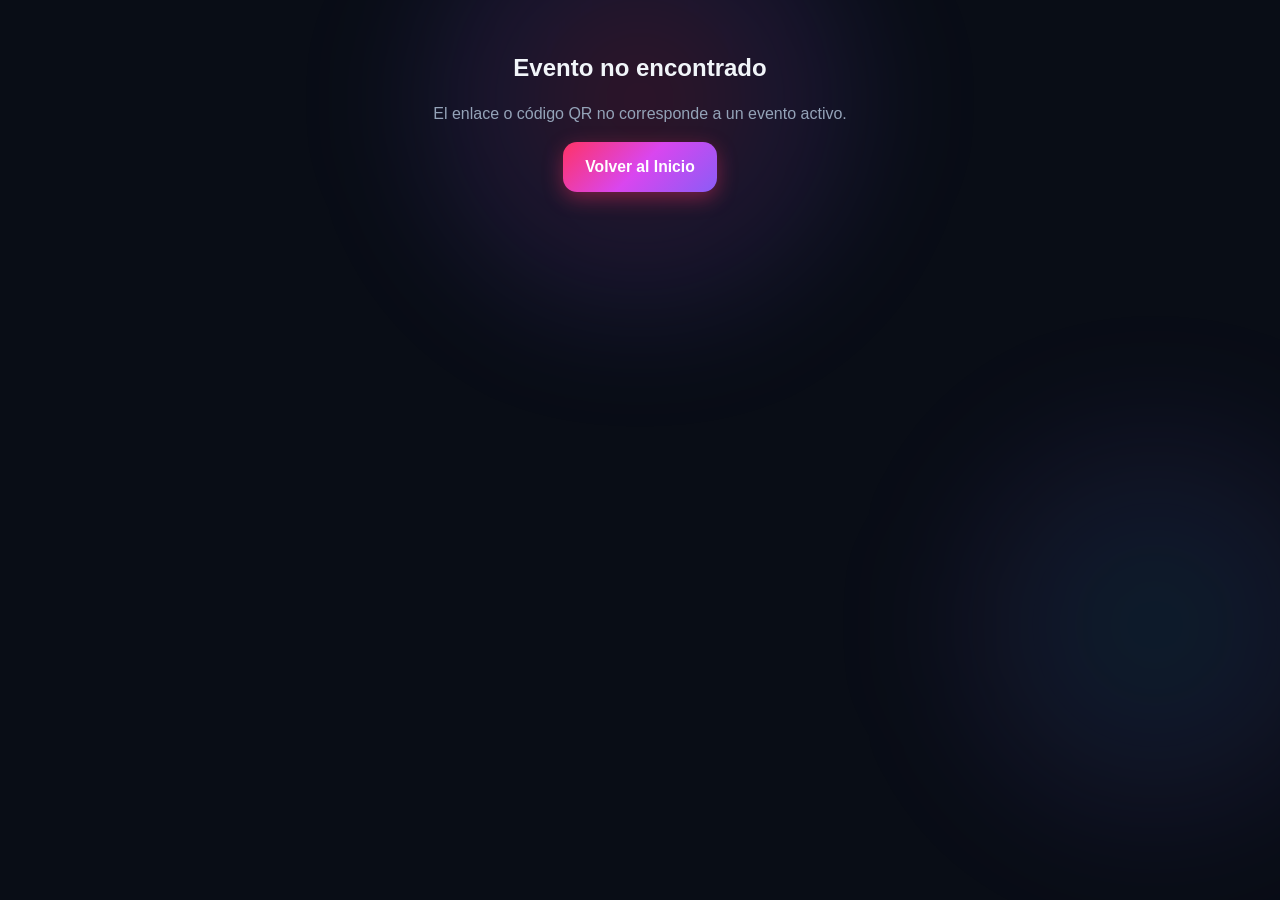
==== static/event.html @ 4b46429e "Experience your best moments with us! - Plataforma de álbum con QR para eventos" ====
<!DOCTYPE html>
<html lang="es">
<head>
  <meta charset="UTF-8">
  <meta name="viewport" content="width=device-width, initial-scale=1.0, maximum-scale=1.0, user-scalable=no">
  <title>Experience your best moments with us! - Álbum del Evento</title>
  <link rel="stylesheet" href="/static/css/styles.css">
</head>
<body>
  <div class="container">
    <!-- Barra Superior de Marca -->
    <header class="header">
      <a href="/" class="brand-wrapper">
        <div class="brand-icon" style="width: 38px; height: 38px; font-size: 1.2rem;">✨</div>
        <div class="brand-text">
          <span class="brand-title" style="font-size: 1rem;">Experience your best moments with us!</span>
          <span class="brand-slogan">Álbum Compartido en Vivo</span>
        </div>
      </a>
      
      <!-- Identidad del Invitado -->
      <div class="guest-pill" onclick="promptGuestName(true)">
        <span>👤</span>
        <span id="guestNameDisplay">Mi Nombre</span>
        <span style="font-size: 0.7rem; opacity: 0.8;">✏️</span>
      </div>
    </header>

    <!-- Banner Central del Evento -->
    <section class="glass-card" style="text-align: center; padding: 26px 18px; margin-bottom: 22px;">
      <span class="hero-pill" id="eventPillBadge">🎉 Celebración en Vivo</span>
      <h1 class="card-title" id="eventTitleText" style="font-size: 2rem; justify-content: center; margin-bottom: 8px;">
        Cargando evento...
      </h1>
      <div style="display: flex; justify-content: center; gap: 16px; flex-wrap: wrap; color: #94a3b8; font-size: 0.9rem; margin-bottom: 12px;">
        <span id="eventDateText"></span>
        <span id="eventLocationText"></span>
      </div>
      <p id="eventDescriptionText" style="display: none; color: #cbd5e1; font-size: 0.98rem; max-width: 620px; margin: 0 auto 16px; line-height: 1.5;"></p>
      
      <!-- Enlaces Rápidos del Anfitrión -->
      <div style="display: flex; justify-content: center; gap: 10px; flex-wrap: wrap; margin-top: 14px;">
        <a id="linkPoster" href="#" target="_blank" class="btn btn-secondary" style="padding: 8px 14px; font-size: 0.82rem;">
          🖨️ Cartel QR Mesas
        </a>
        <a id="linkSlideshow" href="#" target="_blank" class="btn btn-secondary" style="padding: 8px 14px; font-size: 0.82rem;">
          📺 Pantalla / TV en Vivo
        </a>
        <button onclick="downloadAllZip()" class="btn btn-outline" style="padding: 8px 14px; font-size: 0.82rem;">
          📦 Descargar Todo (ZIP)
        </button>
      </div>
    </section>

    <!-- Botones de Acción Gráficos Gigantes (Cámara y Galería) -->
    <div class="action-cards-grid">
      <!-- Botón 1: Cámara en Vivo -->
      <label for="cameraInput" class="action-card action-camera">
        <span class="card-icon">📸</span>
        <span class="card-main-text">Tomar Foto / Video</span>
        <span class="card-sub-text">Abre la cámara al instante</span>
      </label>
      <input type="file" id="cameraInput" accept="image/*,video/*" capture="environment" style="display: none;">

      <!-- Botón 2: Galería del Celular -->
      <label for="galleryInput" class="action-card action-gallery">
        <span class="card-icon">🖼️</span>
        <span class="card-main-text">Subir de Galería</span>
        <span class="card-sub-text">Selecciona varias fotos</span>
      </label>
      <input type="file" id="galleryInput" accept="image/*,video/*" multiple style="display: none;">
    </div>

    <!-- Barra de Progreso Dinámica durante la subida -->
    <div class="upload-progress-container" id="uploadProgressCard">
      <div style="display: flex; justify-content: space-between; font-weight: 700; font-size: 0.95rem;">
        <span id="uploadProgressStatus">Subiendo recuerdo...</span>
        <span id="uploadProgressPercent" style="color: var(--primary);">0%</span>
      </div>
      <div class="progress-bar-outer">
        <div class="progress-bar-inner" id="uploadProgressBar"></div>
      </div>
    </div>

    <!-- Barra de Filtros y Contador de Recuerdos -->
    <div class="stats-bar">
      <div class="filter-pills">
        <button class="filter-btn active" data-filter="all" onclick="setFilter('all')">Todos</button>
        <button class="filter-btn" data-filter="image" onclick="setFilter('image')">Fotos</button>
        <button class="filter-btn" data-filter="video" onclick="setFilter('video')">Videos</button>
      </div>
      <div id="mediaCountText" style="font-size: 0.88rem; color: #cbd5e1; font-weight: 700;">
        0 recuerdos compartidos
      </div>
    </div>

    <!-- Cuadrícula Dinámica de la Galería -->
    <div class="gallery-grid" id="galleryGrid"></div>

    <!-- Estado Vacío Invitador -->
    <div class="glass-card" id="emptyGalleryState" style="display: none; text-align: center; padding: 48px 20px;">
      <div style="font-size: 3.5rem; margin-bottom: 12px;">📷 ✨</div>
      <h3 style="font-size: 1.3rem; color: #fff; font-weight: 800; margin-bottom: 8px;">
        ¡Sé el primero en compartir un momento!
      </h3>
      <p style="color: #94a3b8; max-width: 480px; margin: 0 auto 20px; font-size: 0.95rem;">
        Toca los botones superiores para activar tu cámara o subir fotos desde tu celular. ¡Todos los invitados podrán verlos en vivo!
      </p>
    </div>
  </div>

  <!-- Visor Lightbox Pantalla Completa -->
  <div class="modal-overlay" id="lightboxModal" onclick="closeLightbox()">
    <div class="lightbox-content" onclick="event.stopPropagation()">
      <button class="lightbox-close" onclick="closeLightbox()">&times;</button>
      <div id="lightboxMediaContainer"></div>
      
      <div class="lightbox-controls">
        <span id="lightboxUploader" style="font-size: 0.92rem; font-weight: 700; color: #f8fafc;"></span>
        <div style="display: flex; gap: 8px;">
          <a id="lightboxDownloadBtn" href="#" download class="btn btn-secondary" style="padding: 7px 14px; font-size: 0.84rem;">
            ⬇️ Guardar
          </a>
          <button onclick="deleteCurrentLightboxMedia()" class="btn btn-danger" style="padding: 7px 14px; font-size: 0.84rem;" title="Eliminar (requiere PIN)">
            🗑️
          </button>
        </div>
      </div>

      <div style="display: flex; justify-content: space-between; width: 100%; margin-top: 14px;">
        <button class="btn btn-secondary" onclick="prevLightbox()" style="padding: 10px 18px;">◀ Anterior</button>
        <button class="btn btn-secondary" onclick="nextLightbox()" style="padding: 10px 18px;">Siguiente ▶</button>
      </div>
    </div>
  </div>

  <!-- Barra Flotante Inferior en Pantallas Móviles -->
  <div class="mobile-bottom-bar">
    <label for="cameraInput" class="bottom-action-btn" style="cursor: pointer;">
      <span class="btn-icon">📸</span>
      <span>Cámara</span>
    </label>
    <label for="galleryInput" class="bottom-action-btn" style="cursor: pointer;">
      <span class="btn-icon">📁</span>
      <span>Galería</span>
    </label>
    <button class="bottom-action-btn" onclick="loadEventData()">
      <span class="btn-icon">🔄</span>
      <span>Actualizar</span>
    </button>
    <button class="bottom-action-btn" onclick="promptGuestName(true)">
      <span class="btn-icon">👤</span>
      <span>Mi Nombre</span>
    </button>
  </div>

  <script src="/static/js/app.js"></script>
  <script>
    document.addEventListener("DOMContentLoaded", () => {
      initEventPage();
    });
  </script>
</body>
</html>
---- static/css/styles.css ----
/* ========================================================
   Experience your best moments with us!
   Design System: Dynamic, Graphic & Modern UI
   ======================================================== */

:root {
  --primary: #ff3366;           /* Rosa neón vibrante */
  --primary-glow: rgba(255, 51, 102, 0.4);
  --secondary: #8b5cf6;         /* Violeta mágico */
  --secondary-glow: rgba(139, 92, 246, 0.35);
  --accent: #06b6d4;            /* Cyan energético */
  --gold: #f59e0b;              /* Oro festivo */
  --gold-glow: rgba(245, 158, 11, 0.4);
  
  --bg-deep: #090d16;           /* Fondo ultra oscuro moderno */
  --bg-card: rgba(22, 27, 46, 0.75);
  --bg-card-hover: rgba(30, 38, 66, 0.85);
  --border-glass: rgba(255, 255, 255, 0.12);
  --border-glass-glow: rgba(255, 51, 102, 0.3);

  --text-pure: #ffffff;
  --text-main: #f1f5f9;
  --text-muted: #94a3b8;
  --text-dim: #64748b;

  --radius-xl: 24px;
  --radius-lg: 18px;
  --radius-md: 14px;
  --radius-sm: 10px;
  --shadow-card: 0 16px 36px -10px rgba(0, 0, 0, 0.5), 0 0 0 1px rgba(255, 255, 255, 0.08);
}

* {
  box-sizing: border-box;
  margin: 0;
  padding: 0;
  -webkit-tap-highlight-color: transparent;
}

body {
  font-family: -apple-system, BlinkMacSystemFont, "Segoe UI", Roboto, "Helvetica Neue", Arial, sans-serif;
  background-color: var(--bg-deep);
  color: var(--text-main);
  line-height: 1.5;
  min-height: 100vh;
  position: relative;
  overflow-x: hidden;
  padding-bottom: 90px;
}

/* Efectos de Iluminación Ambiental (Orbes de Gradiente de Fondo) */
body::before {
  content: "";
  position: fixed;
  top: -150px;
  left: 50%;
  transform: translateX(-50%);
  width: 600px;
  height: 500px;
  background: radial-gradient(circle, rgba(255, 51, 102, 0.18) 0%, rgba(139, 92, 246, 0.12) 40%, rgba(9, 13, 22, 0) 70%);
  z-index: -1;
  pointer-events: none;
  filter: blur(50px);
}

body::after {
  content: "";
  position: fixed;
  bottom: 50px;
  right: -100px;
  width: 450px;
  height: 450px;
  background: radial-gradient(circle, rgba(6, 182, 212, 0.12) 0%, rgba(139, 92, 246, 0.08) 50%, rgba(9, 13, 22, 0) 75%);
  z-index: -1;
  pointer-events: none;
  filter: blur(60px);
}

/* Enlaces */
a {
  color: inherit;
  text-decoration: none;
}

/* Contenedor */
.container {
  max-width: 1020px;
  margin: 0 auto;
  padding: 16px 20px;
}

/* Cabecera Principal */
.header {
  display: flex;
  align-items: center;
  justify-content: space-between;
  padding: 14px 0 20px;
  border-bottom: 1px solid var(--border-glass);
  margin-bottom: 24px;
}

.brand-wrapper {
  display: flex;
  align-items: center;
  gap: 12px;
}

.brand-icon {
  display: flex;
  align-items: center;
  justify-content: center;
  width: 44px;
  height: 44px;
  background: linear-gradient(135deg, var(--primary), var(--secondary));
  border-radius: 14px;
  font-size: 1.4rem;
  box-shadow: 0 6px 18px var(--primary-glow);
  animation: pulseGlow 4s infinite ease-in-out;
}

.brand-text {
  display: flex;
  flex-direction: column;
}

.brand-title {
  font-size: 1.15rem;
  font-weight: 900;
  letter-spacing: -0.02em;
  background: linear-gradient(135deg, #ffffff 30%, #ffd1dc 70%, #c4b5fd 100%);
  -webkit-background-clip: text;
  -webkit-text-fill-color: transparent;
  line-height: 1.2;
}

.brand-slogan {
  font-size: 0.76rem;
  color: var(--text-muted);
  font-weight: 500;
  letter-spacing: 0.02em;
}

/* Tarjetas con Efecto Glassmorphism */
.glass-card {
  background: var(--bg-card);
  backdrop-filter: blur(18px);
  -webkit-backdrop-filter: blur(18px);
  border: 1px solid var(--border-glass);
  border-radius: var(--radius-xl);
  padding: 26px;
  margin-bottom: 24px;
  box-shadow: var(--shadow-card);
  transition: transform 0.25s cubic-bezier(0.16, 1, 0.3, 1), border-color 0.25s ease;
  position: relative;
  overflow: hidden;
}

.glass-card::before {
  content: "";
  position: absolute;
  top: 0;
  left: 0;
  right: 0;
  height: 2px;
  background: linear-gradient(90deg, transparent, rgba(255, 255, 255, 0.25), transparent);
}

.card-title {
  font-size: 1.4rem;
  font-weight: 800;
  letter-spacing: -0.02em;
  margin-bottom: 6px;
  color: var(--text-pure);
  display: flex;
  align-items: center;
  gap: 8px;
}

.card-subtitle {
  color: var(--text-muted);
  font-size: 0.95rem;
  margin-bottom: 22px;
  line-height: 1.4;
}

/* Hero Decorativo */
.hero-banner {
  text-align: center;
  padding: 40px 24px;
  background: linear-gradient(145deg, rgba(255, 51, 102, 0.15) 0%, rgba(139, 92, 246, 0.15) 60%, rgba(6, 182, 212, 0.08) 100%);
  border: 1px solid rgba(255, 255, 255, 0.15);
  border-radius: var(--radius-xl);
  margin-bottom: 26px;
  box-shadow: 0 20px 40px -15px rgba(0, 0, 0, 0.6);
  position: relative;
  overflow: hidden;
}

.hero-pill {
  display: inline-flex;
  align-items: center;
  gap: 6px;
  background: rgba(255, 255, 255, 0.1);
  padding: 6px 14px;
  border-radius: 30px;
  font-size: 0.8rem;
  font-weight: 700;
  color: #fed7aa;
  margin-bottom: 16px;
  border: 1px solid rgba(255, 255, 255, 0.15);
  backdrop-filter: blur(6px);
}

.hero-heading {
  font-size: 2.3rem;
  font-weight: 900;
  line-height: 1.18;
  letter-spacing: -0.03em;
  margin-bottom: 14px;
  background: linear-gradient(135deg, #ffffff 20%, #fbcfe8 50%, #c4b5fd 100%);
  -webkit-background-clip: text;
  -webkit-text-fill-color: transparent;
}

.hero-desc {
  font-size: 1.05rem;
  color: #cbd5e1;
  max-width: 620px;
  margin: 0 auto 24px;
  line-height: 1.6;
}

/* Chips Rápidos de Categoría */
.category-chips {
  display: flex;
  flex-wrap: wrap;
  justify-content: center;
  gap: 10px;
  margin-bottom: 12px;
}

.chip-btn {
  display: inline-flex;
  align-items: center;
  gap: 6px;
  background: rgba(255, 255, 255, 0.06);
  border: 1px solid var(--border-glass);
  padding: 8px 14px;
  border-radius: 20px;
  font-size: 0.85rem;
  font-weight: 600;
  color: #e2e8f0;
  cursor: pointer;
  transition: all 0.2s ease;
}

.chip-btn:hover, .chip-btn.active {
  background: linear-gradient(135deg, var(--primary), var(--secondary));
  color: #fff;
  border-color: transparent;
  transform: translateY(-2px);
  box-shadow: 0 6px 16px var(--primary-glow);
}

/* Botones con Estilo Gráfico Neón */
.btn {
  display: inline-flex;
  align-items: center;
  justify-content: center;
  gap: 10px;
  padding: 13px 22px;
  font-size: 0.98rem;
  font-weight: 700;
  border-radius: var(--radius-md);
  border: none;
  cursor: pointer;
  transition: all 0.25s cubic-bezier(0.16, 1, 0.3, 1);
  user-select: none;
  position: relative;
  overflow: hidden;
}

.btn:active {
  transform: scale(0.97);
}

.btn-primary {
  background: linear-gradient(135deg, var(--primary) 0%, #d946ef 50%, var(--secondary) 100%);
  color: #fff;
  box-shadow: 0 6px 20px var(--primary-glow);
}

.btn-primary:hover {
  filter: brightness(1.12);
  box-shadow: 0 8px 25px var(--primary-glow);
  transform: translateY(-2px);
}

.btn-secondary {
  background: rgba(255, 255, 255, 0.1);
  color: #fff;
  border: 1px solid var(--border-glass);
  backdrop-filter: blur(8px);
}

.btn-secondary:hover {
  background: rgba(255, 255, 255, 0.18);
  border-color: rgba(255, 255, 255, 0.25);
}

.btn-outline {
  background: transparent;
  border: 1px solid var(--border-glass);
  color: var(--text-main);
}

.btn-outline:hover {
  background: rgba(255, 255, 255, 0.08);
  border-color: rgba(255, 255, 255, 0.3);
}

.btn-danger {
  background: linear-gradient(135deg, #ef4444, #b91c1c);
  color: #fff;
}

.btn-lg {
  padding: 16px 28px;
  font-size: 1.1rem;
  border-radius: var(--radius-lg);
}

.btn-block {
  width: 100%;
}

/* Botones Gigantes de Acción Rápida (Cámara y Galería) */
.action-cards-grid {
  display: grid;
  grid-template-columns: 1fr 1fr;
  gap: 14px;
  margin-bottom: 26px;
}

.action-card {
  position: relative;
  padding: 22px 16px;
  border-radius: var(--radius-xl);
  display: flex;
  flex-direction: column;
  align-items: center;
  text-align: center;
  cursor: pointer;
  transition: all 0.25s cubic-bezier(0.16, 1, 0.3, 1);
  overflow: hidden;
  box-shadow: 0 10px 24px -5px rgba(0,0,0,0.5);
  border: 1px solid rgba(255, 255, 255, 0.18);
}

.action-card:active {
  transform: scale(0.96);
}

.action-camera {
  background: linear-gradient(145deg, #f43f5e 0%, #be123c 100%);
  box-shadow: 0 8px 24px rgba(244, 63, 94, 0.4);
}

.action-camera:hover {
  transform: translateY(-3px);
  box-shadow: 0 12px 30px rgba(244, 63, 94, 0.55);
}

.action-gallery {
  background: linear-gradient(145deg, #8b5cf6 0%, #6d28d9 100%);
  box-shadow: 0 8px 24px rgba(139, 92, 246, 0.38);
}

.action-gallery:hover {
  transform: translateY(-3px);
  box-shadow: 0 12px 30px rgba(139, 92, 246, 0.52);
}

.action-card .card-icon {
  font-size: 2.3rem;
  margin-bottom: 8px;
  filter: drop-shadow(0 4px 10px rgba(0,0,0,0.3));
}

.action-card .card-main-text {
  font-size: 1.15rem;
  font-weight: 800;
  color: #fff;
  letter-spacing: -0.01em;
  line-height: 1.2;
}

.action-card .card-sub-text {
  font-size: 0.78rem;
  color: rgba(255, 255, 255, 0.85);
  margin-top: 4px;
}

/* Formularios Elegantes */
.form-group {
  margin-bottom: 18px;
}

.form-label {
  display: block;
  font-size: 0.88rem;
  font-weight: 700;
  color: #cbd5e1;
  margin-bottom: 7px;
}

.form-input, .form-textarea, .form-select {
  width: 100%;
  padding: 13px 16px;
  background: rgba(11, 15, 25, 0.8);
  border: 1px solid var(--border-glass);
  border-radius: var(--radius-md);
  color: var(--text-pure);
  font-size: 0.98rem;
  transition: all 0.2s ease;
  outline: none;
}

.form-input:focus, .form-textarea:focus, .form-select:focus {
  border-color: var(--primary);
  box-shadow: 0 0 0 3px var(--primary-glow);
  background: rgba(11, 15, 25, 1);
}

/* Badge de Identidad de Invitado */
.guest-pill {
  display: inline-flex;
  align-items: center;
  gap: 8px;
  background: rgba(255, 255, 255, 0.08);
  padding: 6px 14px;
  border-radius: 20px;
  font-size: 0.86rem;
  font-weight: 600;
  color: #f1f5f9;
  cursor: pointer;
  border: 1px solid var(--border-glass);
  backdrop-filter: blur(8px);
  transition: all 0.2s ease;
}

.guest-pill:hover {
  background: rgba(255, 255, 255, 0.16);
  border-color: rgba(255, 255, 255, 0.28);
  transform: translateY(-1px);
}

/* Barra de Filtros y Estadísticas */
.stats-bar {
  display: flex;
  align-items: center;
  justify-content: space-between;
  margin-bottom: 16px;
  flex-wrap: wrap;
  gap: 12px;
}

.filter-pills {
  display: flex;
  gap: 6px;
  background: rgba(15, 23, 42, 0.8);
  padding: 4px;
  border-radius: var(--radius-md);
  border: 1px solid var(--border-glass);
}

.filter-btn {
  background: transparent;
  border: none;
  color: var(--text-muted);
  padding: 6px 14px;
  border-radius: var(--radius-sm);
  font-size: 0.84rem;
  font-weight: 700;
  cursor: pointer;
  transition: all 0.2s ease;
}

.filter-btn.active {
  background: linear-gradient(135deg, var(--primary), var(--secondary));
  color: #fff;
  box-shadow: 0 2px 8px var(--primary-glow);
}

/* Galería Grid Dinámica */
.gallery-grid {
  display: grid;
  grid-template-columns: repeat(2, 1fr);
  gap: 12px;
}

@media (min-width: 640px) {
  .gallery-grid {
    grid-template-columns: repeat(3, 1fr);
    gap: 16px;
  }
}

@media (min-width: 1024px) {
  .gallery-grid {
    grid-template-columns: repeat(4, 1fr);
    gap: 18px;
  }
}

/* Tarjeta Multimedia */
.media-card {
  position: relative;
  border-radius: var(--radius-lg);
  overflow: hidden;
  background: #1e293b;
  aspect-ratio: 1 / 1;
  cursor: pointer;
  box-shadow: 0 8px 20px rgba(0, 0, 0, 0.35);
  border: 1px solid rgba(255, 255, 255, 0.08);
  transition: all 0.3s cubic-bezier(0.16, 1, 0.3, 1);
}

.media-card:hover {
  transform: translateY(-4px) scale(1.02);
  border-color: rgba(255, 51, 102, 0.4);
  box-shadow: 0 14px 30px rgba(0, 0, 0, 0.5), 0 0 15px var(--primary-glow);
}

.media-card img {
  width: 100%;
  height: 100%;
  object-fit: cover;
  display: block;
  transition: transform 0.4s ease;
}

.media-card:hover img {
  transform: scale(1.06);
}

.video-badge {
  position: absolute;
  top: 10px;
  right: 10px;
  background: rgba(0, 0, 0, 0.75);
  color: #fff;
  padding: 5px 10px;
  border-radius: 8px;
  font-size: 0.74rem;
  font-weight: 800;
  display: flex;
  align-items: center;
  gap: 5px;
  backdrop-filter: blur(6px);
  border: 1px solid rgba(255, 255, 255, 0.2);
}

.media-overlay {
  position: absolute;
  bottom: 0;
  left: 0;
  right: 0;
  background: linear-gradient(0deg, rgba(9, 13, 22, 0.95) 0%, rgba(9, 13, 22, 0.7) 60%, transparent 100%);
  padding: 16px 12px 10px;
  display: flex;
  align-items: flex-end;
  justify-content: space-between;
  color: #fff;
}

.uploader-info {
  font-size: 0.8rem;
  max-width: 72%;
  overflow: hidden;
  text-overflow: ellipsis;
  white-space: nowrap;
}

.uploader-name {
  font-weight: 800;
  display: block;
  color: #f8fafc;
}

.media-time {
  font-size: 0.7rem;
  color: #94a3b8;
}

.like-btn {
  background: rgba(255, 255, 255, 0.18);
  border: 1px solid rgba(255, 255, 255, 0.2);
  color: #fff;
  padding: 5px 10px;
  border-radius: 14px;
  font-size: 0.82rem;
  font-weight: 700;
  display: flex;
  align-items: center;
  gap: 4px;
  cursor: pointer;
  backdrop-filter: blur(6px);
  transition: all 0.2s cubic-bezier(0.16, 1, 0.3, 1);
}

.like-btn:active {
  transform: scale(1.3);
  background: var(--primary);
  border-color: transparent;
}

/* Barra de Progreso Dinámica con Gradiente */
.upload-progress-container {
  display: none;
  background: var(--bg-card);
  border: 1px solid var(--primary);
  border-radius: var(--radius-lg);
  padding: 16px 20px;
  margin-bottom: 22px;
  box-shadow: 0 10px 25px var(--primary-glow);
  animation: slideDown 0.3s ease;
}

.progress-bar-outer {
  height: 10px;
  background: rgba(255, 255, 255, 0.1);
  border-radius: 6px;
  overflow: hidden;
  margin-top: 8px;
}

.progress-bar-inner {
  height: 100%;
  width: 0%;
  background: linear-gradient(90deg, var(--primary), #ec4899, var(--secondary));
  transition: width 0.2s ease;
  box-shadow: 0 0 12px var(--primary);
}

/* Lightbox Modal */
.modal-overlay {
  display: none;
  position: fixed;
  inset: 0;
  background: rgba(4, 7, 13, 0.95);
  z-index: 9999;
  justify-content: center;
  align-items: center;
  padding: 18px;
  backdrop-filter: blur(14px);
}

.modal-overlay.active {
  display: flex;
  animation: fadeIn 0.25s ease;
}

.lightbox-content {
  position: relative;
  max-width: 920px;
  max-height: 90vh;
  display: flex;
  flex-direction: column;
  align-items: center;
}

.lightbox-media {
  max-width: 100%;
  max-height: 74vh;
  border-radius: var(--radius-lg);
  box-shadow: 0 20px 50px rgba(0, 0, 0, 0.8);
  object-fit: contain;
}

.lightbox-controls {
  display: flex;
  align-items: center;
  justify-content: space-between;
  width: 100%;
  margin-top: 14px;
}

.lightbox-close {
  position: absolute;
  top: -46px;
  right: 0;
  font-size: 2.2rem;
  color: #fff;
  cursor: pointer;
  background: none;
  border: none;
  line-height: 1;
}

/* Barra Flotante Inferior en Celular */
.mobile-bottom-bar {
  display: flex;
  position: fixed;
  bottom: 0;
  left: 0;
  right: 0;
  background: rgba(11, 15, 25, 0.92);
  border-top: 1px solid var(--border-glass);
  padding: 10px 18px;
  justify-content: space-around;
  backdrop-filter: blur(18px);
  -webkit-backdrop-filter: blur(18px);
  z-index: 100;
}

.bottom-action-btn {
  display: flex;
  flex-direction: column;
  align-items: center;
  gap: 4px;
  color: var(--text-muted);
  font-size: 0.74rem;
  font-weight: 700;
  background: none;
  border: none;
  cursor: pointer;
  transition: color 0.2s ease;
}

.bottom-action-btn:hover, .bottom-action-btn.active {
  color: var(--primary);
}

.bottom-action-btn .btn-icon {
  font-size: 1.45rem;
}

/* Animaciones */
@keyframes pulseGlow {
  0%, 100% { box-shadow: 0 6px 18px var(--primary-glow); }
  50% { box-shadow: 0 8px 26px rgba(139, 92, 246, 0.55); }
}

@keyframes slideDown {
  from { opacity: 0; transform: translateY(-10px); }
  to { opacity: 1; transform: translateY(0); }
}

@keyframes fadeIn {
  from { opacity: 0; }
  to { opacity: 1; }
}
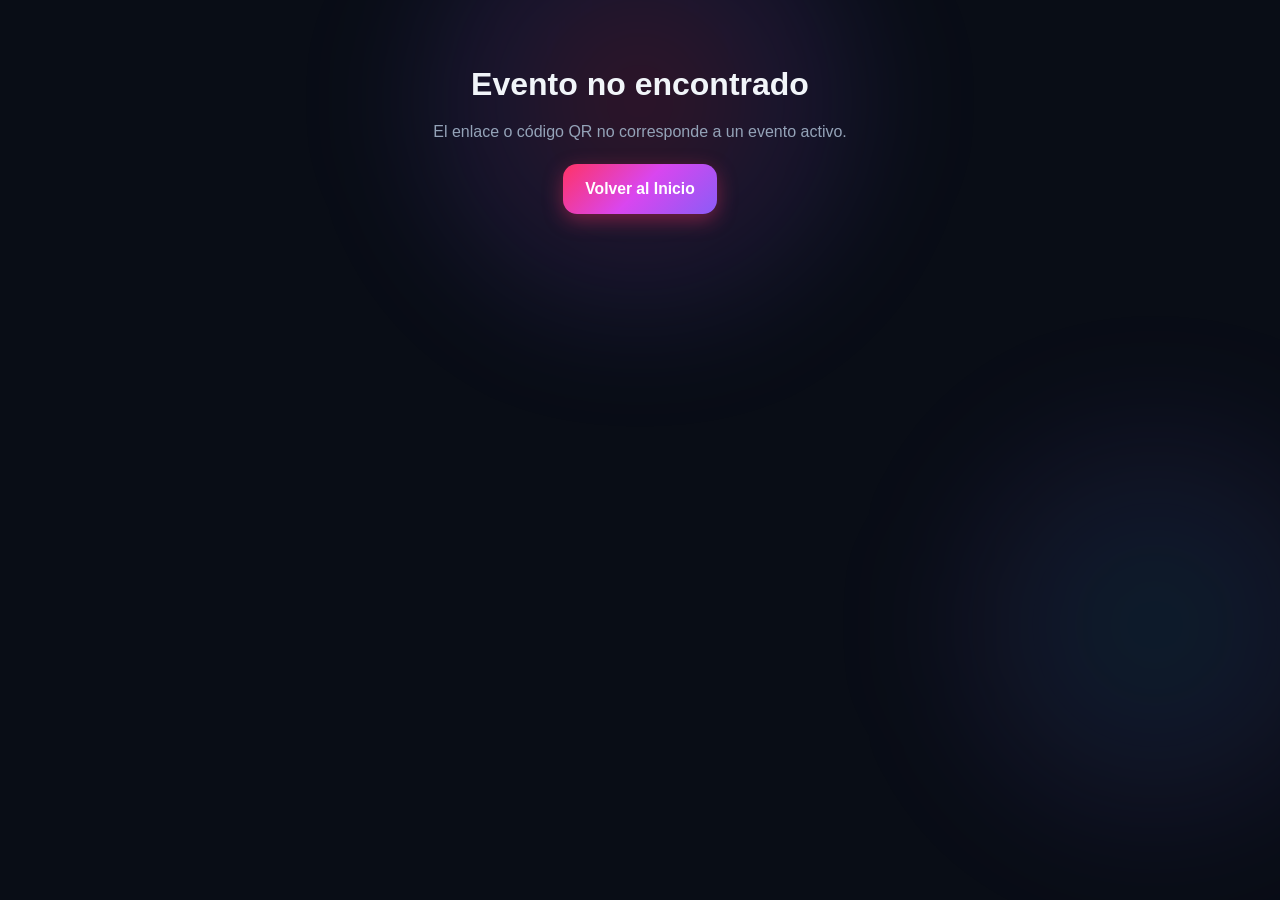
==== commit bc768943: "Agregar seguridad con PIN para eventos y acceso directo por QR" ====
--- a/static/event.html
+++ b/static/event.html
@@ -26,86 +26,113 @@
       </div>
     </header>
 
-    <!-- Banner Central del Evento -->
-    <section class="glass-card" style="text-align: center; padding: 26px 18px; margin-bottom: 22px;">
-      <span class="hero-pill" id="eventPillBadge">🎉 Celebración en Vivo</span>
-      <h1 class="card-title" id="eventTitleText" style="font-size: 2rem; justify-content: center; margin-bottom: 8px;">
-        Cargando evento...
-      </h1>
-      <div style="display: flex; justify-content: center; gap: 16px; flex-wrap: wrap; color: #94a3b8; font-size: 0.9rem; margin-bottom: 12px;">
-        <span id="eventDateText"></span>
-        <span id="eventLocationText"></span>
+    <!-- Tarjeta de Bloqueo por PIN de Seguridad -->
+    <div class="glass-card" id="pinGateCard" style="display: none; text-align: center; max-width: 480px; margin: 30px auto 40px; padding: 40px 24px; border-color: var(--primary);">
+      <div style="font-size: 3.2rem; margin-bottom: 12px;">🔒</div>
+      <h2 style="font-size: 1.8rem; font-weight: 900; color: #fff; margin-bottom: 8px;">Álbum Protegido</h2>
+      <p id="pinGateTitle" style="color: var(--primary); font-size: 1.2rem; font-weight: 800; margin-bottom: 12px;"></p>
+      <p style="color: #cbd5e1; font-size: 0.95rem; margin-bottom: 24px; line-height: 1.5;">
+        Esta celebración es privada. Si estás en la fiesta, <strong>escanea el código QR</strong> de tu mesa para entrar directo, o escribe el <strong>PIN de anfitrión</strong> proporcionado.
+      </p>
+      <form id="pinUnlockForm" onsubmit="handlePinSubmit(event)">
+        <div class="form-group" style="margin-bottom: 16px;">
+          <input type="password" id="inputPinUnlock" class="form-input" placeholder="PIN de 4 dígitos" maxlength="12" style="text-align: center; font-size: 1.4rem; letter-spacing: 6px; font-weight: 800;" required autofocus>
+        </div>
+        <button type="submit" class="btn btn-primary btn-block btn-lg" id="btnUnlockSubmit">
+          🔓 Desbloquear Álbum
+        </button>
+      </form>
+      <div id="pinErrorAlert" style="display: none; color: #f87171; font-weight: 700; margin-top: 14px; background: rgba(239, 68, 68, 0.15); padding: 10px; border-radius: 8px;">
+        ❌ PIN incorrecto. Por favor verifícalo con el anfitrión.
       </div>
-      <p id="eventDescriptionText" style="display: none; color: #cbd5e1; font-size: 0.98rem; max-width: 620px; margin: 0 auto 16px; line-height: 1.5;"></p>
-      
-      <!-- Enlaces Rápidos del Anfitrión -->
-      <div style="display: flex; justify-content: center; gap: 10px; flex-wrap: wrap; margin-top: 14px;">
-        <a id="linkPoster" href="#" target="_blank" class="btn btn-secondary" style="padding: 8px 14px; font-size: 0.82rem;">
-          🖨️ Cartel QR Mesas
-        </a>
-        <a id="linkSlideshow" href="#" target="_blank" class="btn btn-secondary" style="padding: 8px 14px; font-size: 0.82rem;">
-          📺 Pantalla / TV en Vivo
-        </a>
-        <button onclick="downloadAllZip()" class="btn btn-outline" style="padding: 8px 14px; font-size: 0.82rem;">
-          📦 Descargar Todo (ZIP)
-        </button>
-      </div>
-    </section>
-
-    <!-- Botones de Acción Gráficos Gigantes (Cámara y Galería) -->
-    <div class="action-cards-grid">
-      <!-- Botón 1: Cámara en Vivo -->
-      <label for="cameraInput" class="action-card action-camera">
-        <span class="card-icon">📸</span>
-        <span class="card-main-text">Tomar Foto / Video</span>
-        <span class="card-sub-text">Abre la cámara al instante</span>
-      </label>
-      <input type="file" id="cameraInput" accept="image/*,video/*" capture="environment" style="display: none;">
-
-      <!-- Botón 2: Galería del Celular -->
-      <label for="galleryInput" class="action-card action-gallery">
-        <span class="card-icon">🖼️</span>
-        <span class="card-main-text">Subir de Galería</span>
-        <span class="card-sub-text">Selecciona varias fotos</span>
-      </label>
-      <input type="file" id="galleryInput" accept="image/*,video/*" multiple style="display: none;">
-    </div>
-
-    <!-- Barra de Progreso Dinámica durante la subida -->
-    <div class="upload-progress-container" id="uploadProgressCard">
-      <div style="display: flex; justify-content: space-between; font-weight: 700; font-size: 0.95rem;">
-        <span id="uploadProgressStatus">Subiendo recuerdo...</span>
-        <span id="uploadProgressPercent" style="color: var(--primary);">0%</span>
-      </div>
-      <div class="progress-bar-outer">
-        <div class="progress-bar-inner" id="uploadProgressBar"></div>
+      <div style="margin-top: 24px;">
+        <a href="/" style="color: #94a3b8; font-size: 0.88rem; text-decoration: underline;">← Volver al Inicio</a>
       </div>
     </div>
 
-    <!-- Barra de Filtros y Contador de Recuerdos -->
-    <div class="stats-bar">
-      <div class="filter-pills">
-        <button class="filter-btn active" data-filter="all" onclick="setFilter('all')">Todos</button>
-        <button class="filter-btn" data-filter="image" onclick="setFilter('image')">Fotos</button>
-        <button class="filter-btn" data-filter="video" onclick="setFilter('video')">Videos</button>
+    <!-- Contenido Protegido del Álbum (Visible solo con PIN válido o por QR) -->
+    <div id="eventMainContent" style="display: none;">
+      <!-- Banner Central del Evento -->
+      <section class="glass-card" style="text-align: center; padding: 26px 18px; margin-bottom: 22px;">
+        <span class="hero-pill" id="eventPillBadge">🎉 Celebración en Vivo</span>
+        <h1 class="card-title" id="eventTitleText" style="font-size: 2rem; justify-content: center; margin-bottom: 8px;">
+          Cargando evento...
+        </h1>
+        <div style="display: flex; justify-content: center; gap: 16px; flex-wrap: wrap; color: #94a3b8; font-size: 0.9rem; margin-bottom: 12px;">
+          <span id="eventDateText"></span>
+          <span id="eventLocationText"></span>
+        </div>
+        <p id="eventDescriptionText" style="display: none; color: #cbd5e1; font-size: 0.98rem; max-width: 620px; margin: 0 auto 16px; line-height: 1.5;"></p>
+        
+        <!-- Enlaces Rápidos del Anfitrión -->
+        <div style="display: flex; justify-content: center; gap: 10px; flex-wrap: wrap; margin-top: 14px;">
+          <a id="linkPoster" href="#" target="_blank" class="btn btn-secondary" style="padding: 8px 14px; font-size: 0.82rem;">
+            🖨️ Cartel QR Mesas
+          </a>
+          <a id="linkSlideshow" href="#" target="_blank" class="btn btn-secondary" style="padding: 8px 14px; font-size: 0.82rem;">
+            📺 Pantalla / TV en Vivo
+          </a>
+          <button onclick="downloadAllZip()" class="btn btn-outline" style="padding: 8px 14px; font-size: 0.82rem;">
+            📦 Descargar Todo (ZIP)
+          </button>
+        </div>
+      </section>
+
+      <!-- Botones de Acción Gráficos Gigantes (Cámara y Galería) -->
+      <div class="action-cards-grid">
+        <!-- Botón 1: Cámara en Vivo -->
+        <label for="cameraInput" class="action-card action-camera">
+          <span class="card-icon">📸</span>
+          <span class="card-main-text">Tomar Foto / Video</span>
+          <span class="card-sub-text">Abre la cámara al instante</span>
+        </label>
+        <input type="file" id="cameraInput" accept="image/*,video/*" capture="environment" style="display: none;">
+
+        <!-- Botón 2: Galería del Celular -->
+        <label for="galleryInput" class="action-card action-gallery">
+          <span class="card-icon">🖼️</span>
+          <span class="card-main-text">Subir de Galería</span>
+          <span class="card-sub-text">Selecciona varias fotos</span>
+        </label>
+        <input type="file" id="galleryInput" accept="image/*,video/*" multiple style="display: none;">
       </div>
-      <div id="mediaCountText" style="font-size: 0.88rem; color: #cbd5e1; font-weight: 700;">
-        0 recuerdos compartidos
+
+      <!-- Barra de Progreso Dinámica durante la subida -->
+      <div class="upload-progress-container" id="uploadProgressCard">
+        <div style="display: flex; justify-content: space-between; font-weight: 700; font-size: 0.95rem;">
+          <span id="uploadProgressStatus">Subiendo recuerdo...</span>
+          <span id="uploadProgressPercent" style="color: var(--primary);">0%</span>
+        </div>
+        <div class="progress-bar-outer">
+          <div class="progress-bar-inner" id="uploadProgressBar"></div>
+        </div>
       </div>
-    </div>
 
-    <!-- Cuadrícula Dinámica de la Galería -->
-    <div class="gallery-grid" id="galleryGrid"></div>
+      <!-- Barra de Filtros y Contador de Recuerdos -->
+      <div class="stats-bar">
+        <div class="filter-pills">
+          <button class="filter-btn active" data-filter="all" onclick="setFilter('all')">Todos</button>
+          <button class="filter-btn" data-filter="image" onclick="setFilter('image')">Fotos</button>
+          <button class="filter-btn" data-filter="video" onclick="setFilter('video')">Videos</button>
+        </div>
+        <div id="mediaCountText" style="font-size: 0.88rem; color: #cbd5e1; font-weight: 700;">
+          0 recuerdos compartidos
+        </div>
+      </div>
 
-    <!-- Estado Vacío Invitador -->
-    <div class="glass-card" id="emptyGalleryState" style="display: none; text-align: center; padding: 48px 20px;">
-      <div style="font-size: 3.5rem; margin-bottom: 12px;">📷 ✨</div>
-      <h3 style="font-size: 1.3rem; color: #fff; font-weight: 800; margin-bottom: 8px;">
-        ¡Sé el primero en compartir un momento!
-      </h3>
-      <p style="color: #94a3b8; max-width: 480px; margin: 0 auto 20px; font-size: 0.95rem;">
-        Toca los botones superiores para activar tu cámara o subir fotos desde tu celular. ¡Todos los invitados podrán verlos en vivo!
-      </p>
+      <!-- Cuadrícula Dinámica de la Galería -->
+      <div class="gallery-grid" id="galleryGrid"></div>
+
+      <!-- Estado Vacío Invitador -->
+      <div class="glass-card" id="emptyGalleryState" style="display: none; text-align: center; padding: 48px 20px;">
+        <div style="font-size: 3.5rem; margin-bottom: 12px;">📷 ✨</div>
+        <h3 style="font-size: 1.3rem; color: #fff; font-weight: 800; margin-bottom: 8px;">
+          ¡Sé el primero en compartir un momento!
+        </h3>
+        <p style="color: #94a3b8; max-width: 480px; margin: 0 auto 20px; font-size: 0.95rem;">
+          Toca los botones superiores para activar tu cámara o subir fotos desde tu celular. ¡Todos los invitados podrán verlos en vivo!
+        </p>
+      </div>
     </div>
   </div>
 
@@ -135,7 +162,7 @@
   </div>
 
   <!-- Barra Flotante Inferior en Pantallas Móviles -->
-  <div class="mobile-bottom-bar">
+  <div class="mobile-bottom-bar" id="mobileBottomBar" style="display: none;">
     <label for="cameraInput" class="bottom-action-btn" style="cursor: pointer;">
       <span class="btn-icon">📸</span>
       <span>Cámara</span>
